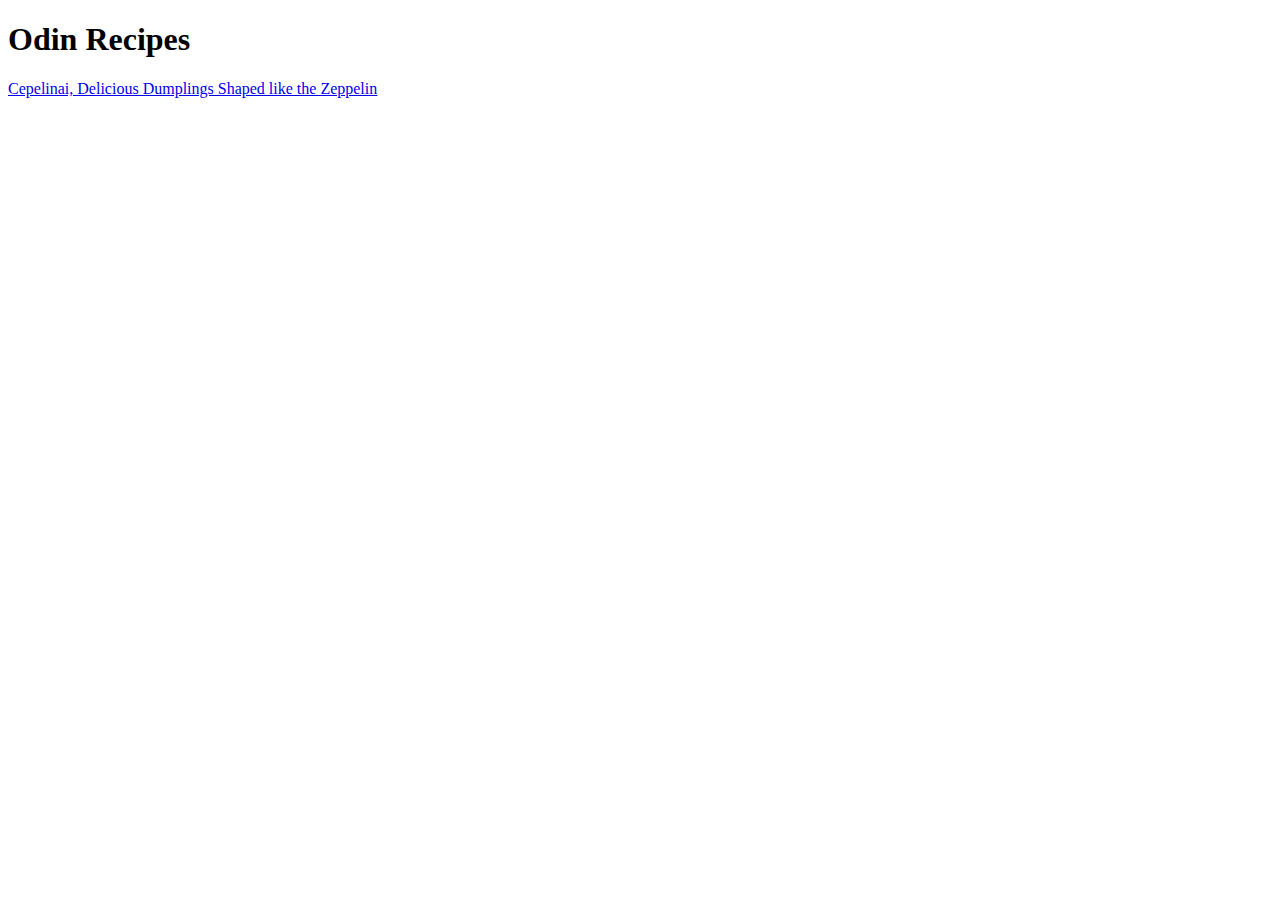
==== index.html @ 4a43817b "Create index.html, zepellin.html, modified README.md files" ====
<!DOCTYPE html>
<html lang="en">
<head>
    <meta charset="UTF-8">
    <meta name="viewport" content="width=device-width, initial-scale=1.0">
    <title>Recipes</title>
</head>
<body>
    <h1>Odin Recipes</h1>
    <a href="recipes/zeppelin.html">Cepelinai, Delicious Dumplings Shaped like the Zeppelin</a>
</body>
</html>
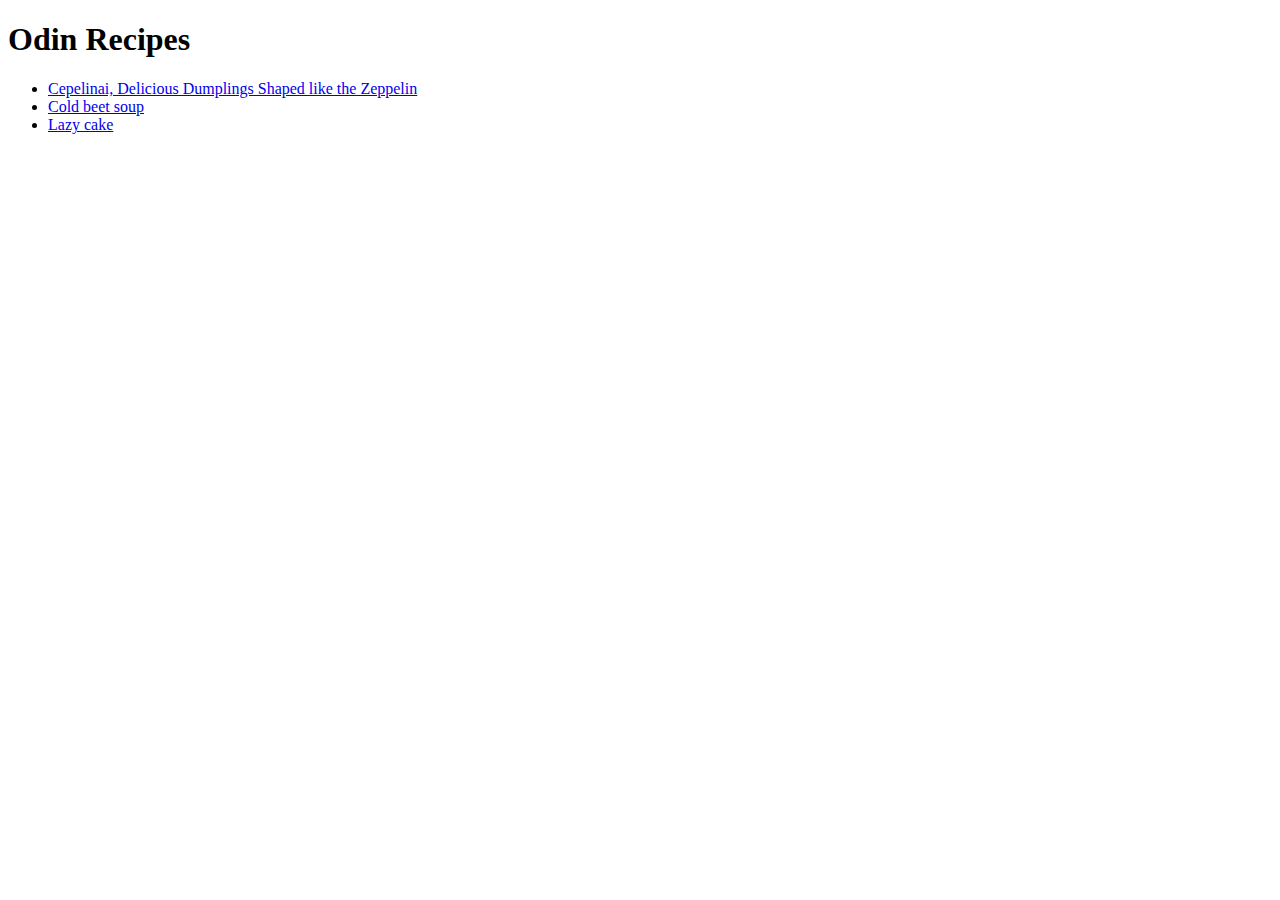
==== commit 72aaeb89: "Create second recipe page coldbeetsosoup.html" ====
--- a/index.html
+++ b/index.html
@@ -7,6 +7,13 @@
 </head>
 <body>
     <h1>Odin Recipes</h1>
-    <a href="recipes/zeppelin.html">Cepelinai, Delicious Dumplings Shaped like the Zeppelin</a>
+    <ul>
+        <li> <a href="recipes/zeppelin.html">Cepelinai, Delicious Dumplings Shaped like the Zeppelin</a></li>
+        <li><a href="recipes/coldbeetsoup.html">Cold beet soup</a></li>
+        <li><a href="recipes/zeppelin.html">Lazy cake</a></li>
+    </ul>
+   
+    
+   
 </body>
 </html>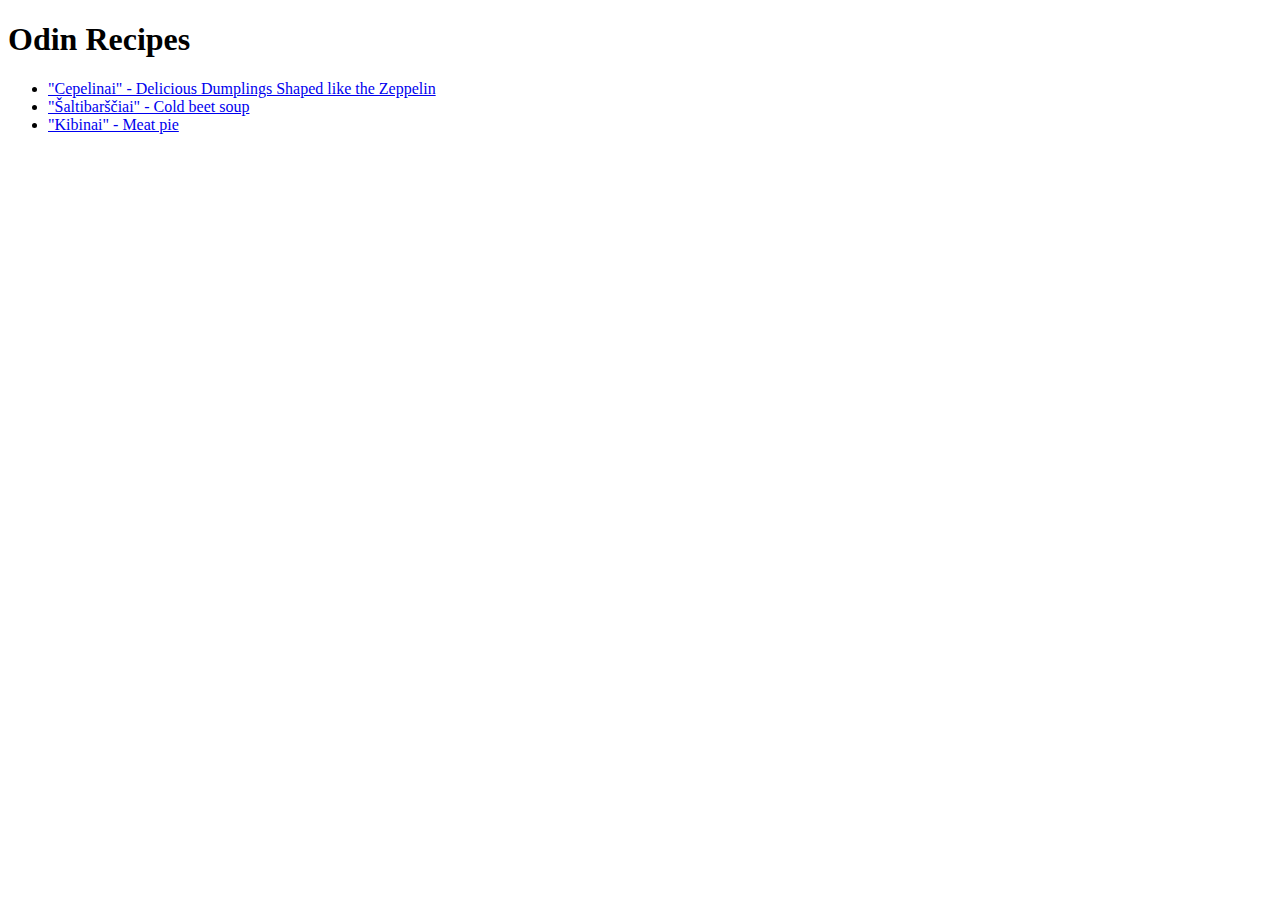
==== commit 6f804110: "Create third recipe page meatpie.html" ====
--- a/index.html
+++ b/index.html
@@ -8,9 +8,11 @@
 <body>
     <h1>Odin Recipes</h1>
     <ul>
-        <li> <a href="recipes/zeppelin.html">Cepelinai, Delicious Dumplings Shaped like the Zeppelin</a></li>
-        <li><a href="recipes/coldbeetsoup.html">Cold beet soup</a></li>
-        <li><a href="recipes/zeppelin.html">Lazy cake</a></li>
+        <li> <a href="recipes/zeppelin.html">"Cepelinai" - Delicious Dumplings Shaped like the Zeppelin</a></li>
+        <li><a href="recipes/coldbeetsoup.html">"Šaltibarščiai" - Cold beet soup</a></li>
+        <li><a href="recipes/meatpie.html">"Kibinai" - Meat pie
+
+        </a></li>
     </ul>
    
     
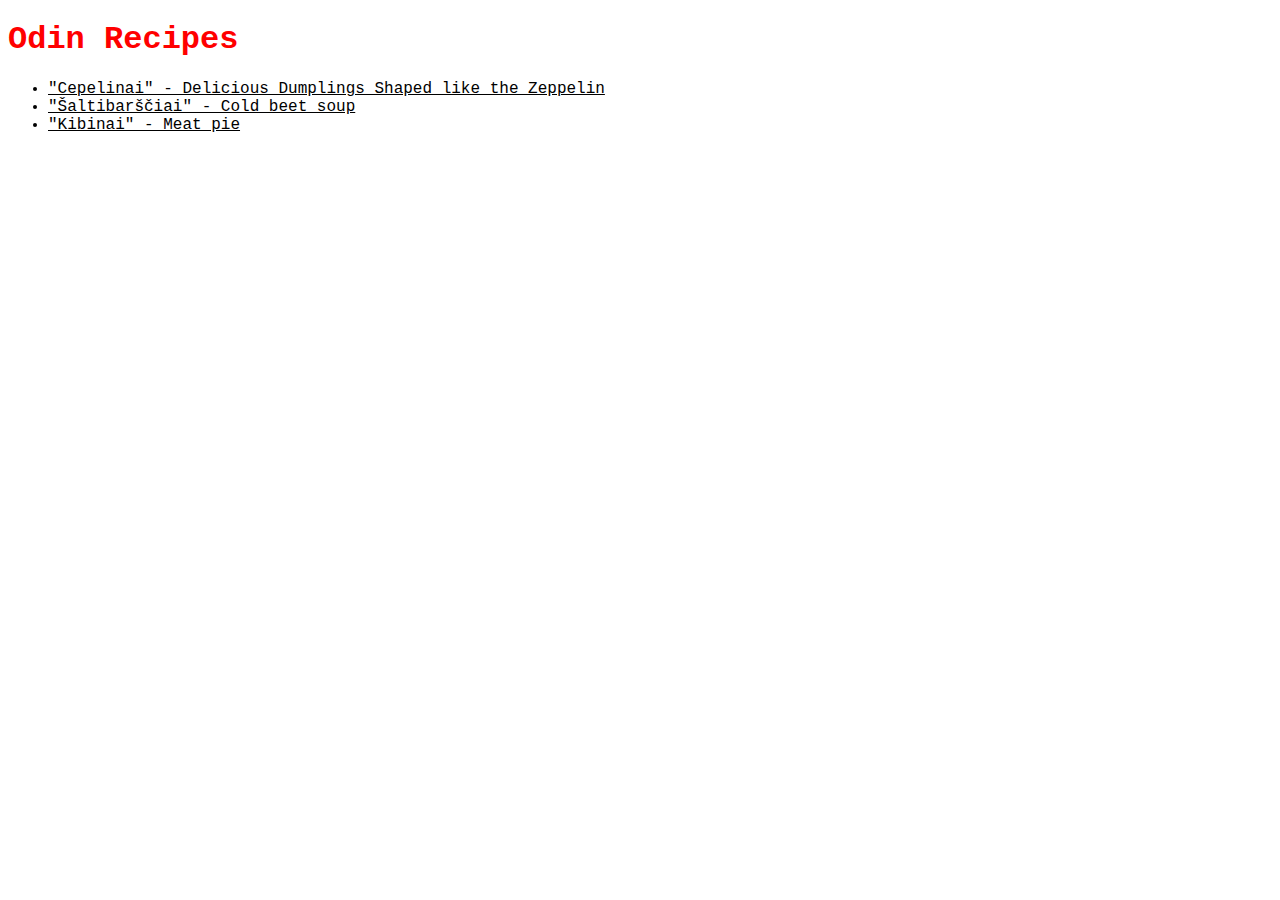
==== commit 5d37af9a: "Add style.css file. Try to mplay woth some style" ====
--- a/index.html
+++ b/index.html
@@ -3,6 +3,7 @@
 <head>
     <meta charset="UTF-8">
     <meta name="viewport" content="width=device-width, initial-scale=1.0">
+    <link rel="stylesheet" href="style.css">
     <title>Recipes</title>
 </head>
 <body>
--- a/style.css
+++ b/style.css
@@ -0,0 +1,29 @@
+a{
+    color: black;
+    font-family: "Courier New", "Lucida Console", monospace;
+}
+h1{
+   color: red;
+   font-family: "Courier New", "Lucida Console", monospace;
+}
+
+img{
+    display: block;
+    margin-left: auto;
+    margin-right: auto;
+    width: 300px;
+    height: auto;
+    border-radius: 2%;
+}
+h2{
+    color: red;
+    font-family: "Courier New", "Lucida Console", monospace;
+ }
+ 
+ h3{
+    font-family: "Courier New", "Lucida Console", monospace;
+ }
+ 
+ p, li{
+    font-family: "Courier New", "Lucida Console", monospace;
+}